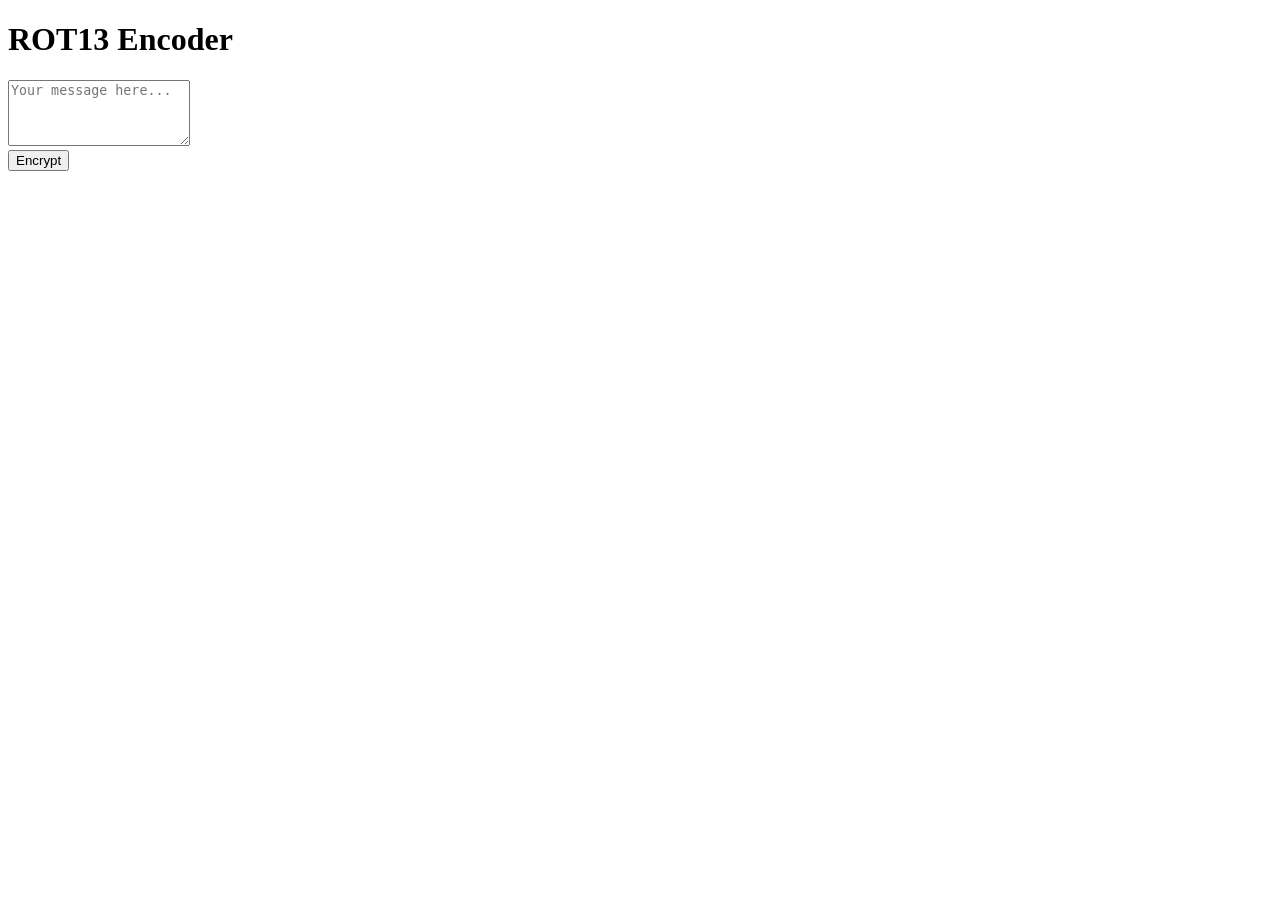
==== src/main/resources/templates/rot13-form.html @ 1b5b07b5 "[task] Add Rot13 support" ====
<!DOCTYPE html>
<html xmlns:th="http://www.thymeleaf.org">
<head>
    <meta charset="UTF-8">
    <meta name="viewport" content="width=device-width, initial-scale=1.0">
    <title>ROT13 Encoder</title>
    <link rel="stylesheet" th:href="@{/css/style.css}">
    <script th:src="@{/js/script.js}" defer></script>
</head>
<body>

    <main class="card">
        <h1>ROT13 Encoder</h1>

        <form th:action="@{/encrypt}" method="post" id="rotForm">
            <div class="input-group">
                <textarea name="message" rows="4" placeholder="Your message here..." th:text="${result != null ? result : ''}"></textarea>
            </div>
            <button type="submit" id="submitBtn">
                <span class="button-text">Encrypt</span>
                <div class="spinner"></div>
            </button>
        </form>
</main>

</body>
</html>
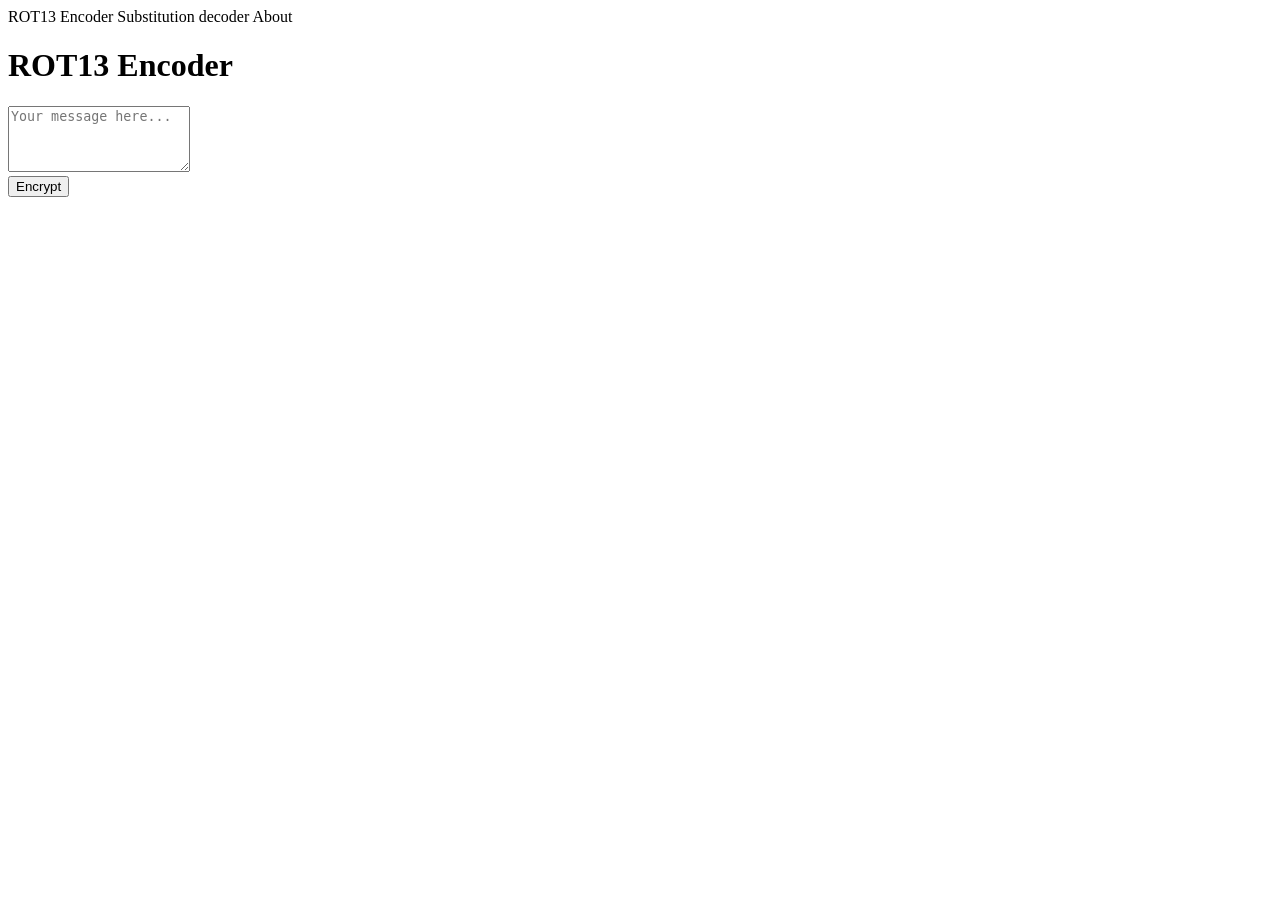
==== commit 3b5c1854: "[task] Add support for substitution cipher" ====
--- a/src/main/resources/templates/rot13-form.html
+++ b/src/main/resources/templates/rot13-form.html
@@ -8,11 +8,18 @@
     <script th:src="@{/js/script.js}" defer></script>
 </head>
 <body>
-
+    <!-- div th:replace="~{fragments/nav :: tabs('encrypt')}"></div -->
+    <header class="top-nav">
+        <nav class="tabs-container">
+            <a th:href="@{/encrypt}" class="tab-link active">ROT13 Encoder</a>
+            <a th:href="@{/substitution}" class="tab-link">Substitution decoder</a>
+            <a th:href="@{/about}" class="tab-link">About</a>
+        </nav>
+    </header>
     <main class="card">
         <h1>ROT13 Encoder</h1>
 
-        <form th:action="@{/encrypt}" method="post" id="rotForm">
+        <form th:action="@{/encrypt}" method="post" id="cipherForm">
             <div class="input-group">
                 <textarea name="message" rows="4" placeholder="Your message here..." th:text="${result != null ? result : ''}"></textarea>
             </div>
